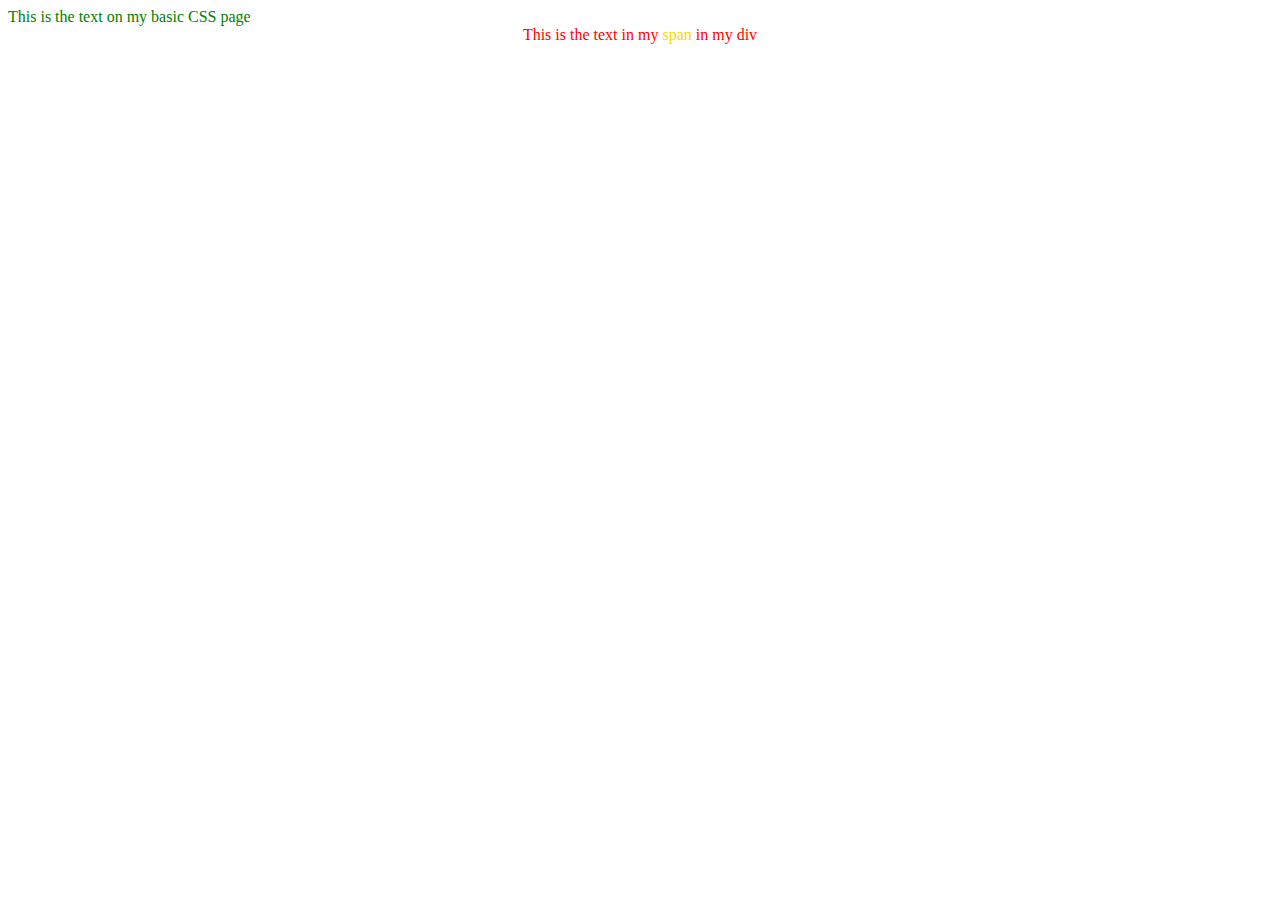
==== index.html @ 0173abcc "Add files via upload" ====
<!DOCTYPE html>
<html lang="en">
<head>
   
    <title>Basic CSS</title>
    <style>
        body{
            color:green;
        }
        div{
            color:red;
            text-align: center;
        }
        span{
            color:gold;
        }
    </style>
</head>
<body onload="initialize();">
    This is the text on my basic CSS page

    <div>
        This is the text in my <span>span</span> in my div
    </div>
</body>
</html>
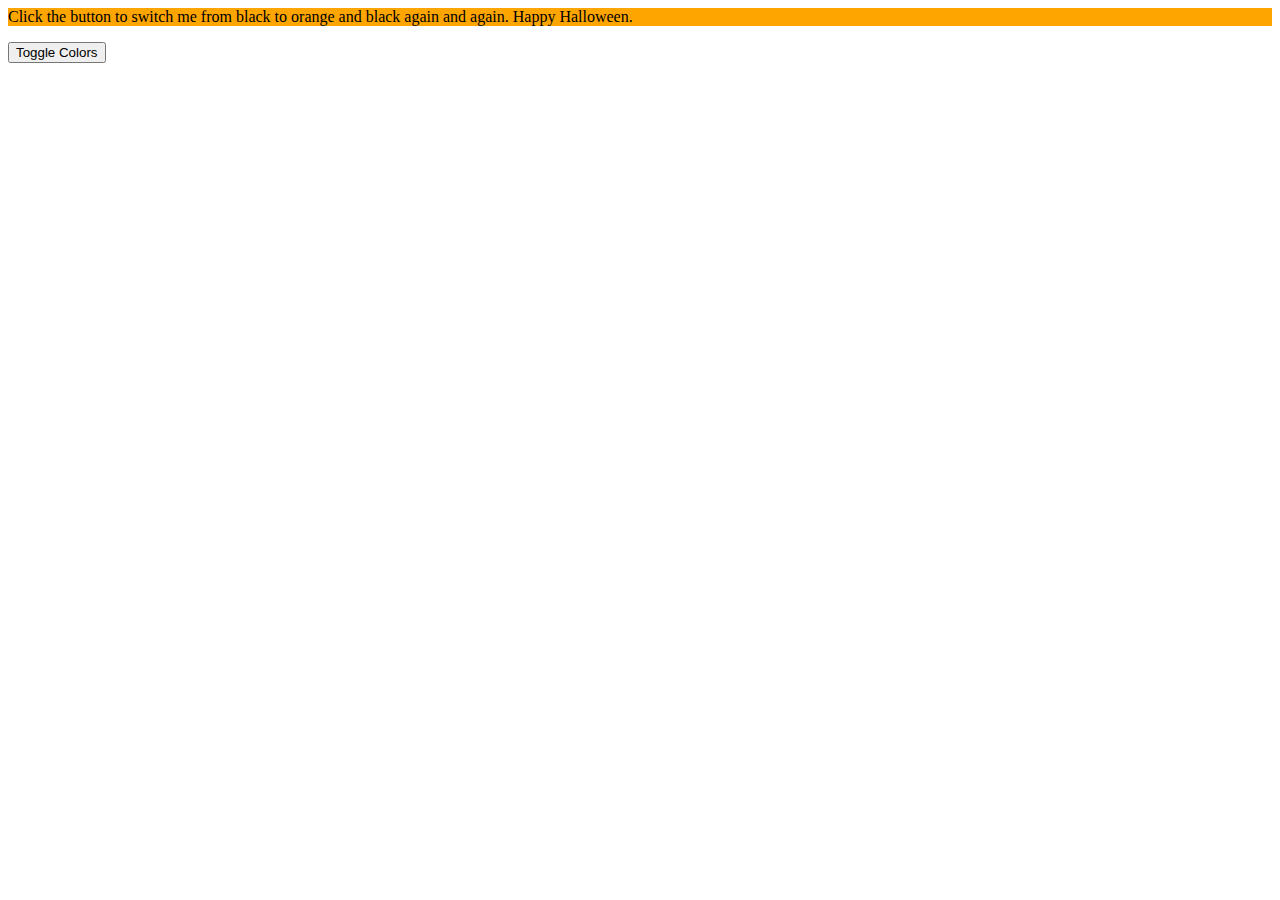
==== commit 508304ac: "Add files via upload" ====
--- a/index.html
+++ b/index.html
@@ -1,26 +1,74 @@
-<!DOCTYPE html>
-<html lang="en">
-<head>
-   
-    <title>Basic CSS</title>
-    <style>
-        body{
-            color:green;
-        }
-        div{
-            color:red;
-            text-align: center;
-        }
-        span{
-            color:gold;
-        }
-    </style>
-</head>
-<body onload="initialize();">
-    This is the text on my basic CSS page
-
-    <div>
-        This is the text in my <span>span</span> in my div
-    </div>
-</body>
+<!DOCTYPE html>
+<html lang="en">
+<head>
+   
+    <title>Basic CSS</title>
+    <style>
+        body{
+            color:green;
+        }
+        div{
+            color:rgb(0, 0, 0);
+            background-color: orange;
+     
+        }
+        span{
+            color:gold;
+        }
+        img{
+            /* width: 100%; */
+            float: left;
+            padding-right: 20px;
+        }
+    </style>
+    <script>
+        function initialize(){
+            halloweenText= document.getElementById("colordiv")
+            fore ="black";
+            back ="orange";
+        }
+
+        function togglecolor(){
+        }
+    </script>
+</head>
+<body onload="initialize();">
+    <!-- This is the text on my basic CSS page -->
+    <div id="colordiv"> 
+        Click the button to switch me from black to orange and black again and again. 
+        Happy Halloween.
+        <!-- <img src = "doctor who.jpg" />
+        <span>
+             
+Fall is the season for all senses. The feel of cooler temperatures after a long summer. 
+A warm, visually pleasing palate of reds, oranges and browns. The taste of pumpkin spice in everything. 
+The sound of crunching leaves underfoot. The smell of woodsmoke. The many elements of autumn either intrinsically 
+deliver happiness or trigger memories of past joy from which we can keep taking bites, as from a freshly baked apple pie.
+While we celebrate the seasonal joys, we should remind ourselves that they are blazes on a trail that goes deep into a 
+beautiful forest of wisdom and meaning. Like spring, fall is a season of transition, a reminder of the value of change, 
+in this case from bright, buzzing, verdant summer toward the dark, quiet calm of winter. It's a journey inward; first experiential,
+then intellectual and finally into the collective unconscious.
+
+The most boring article about writing you’ll ever read: That’s the title of this article and I wouldn’t blame you for thinking it 
+was clickbait. But, I’m going to tell you something that might surprise you: not all writing advice articles are terrible. In fact, 
+some of them can be quite useful! If they seem boring at first glance, it’s probably because they’re authored by writers who know that
+most people won’t read an article about let’s say “editing” unless it’s engaging and funny. The following is the most boring article about
+writing you will ever read. It may even be longer than any other boring article about writing. If you are looking for a fun, entertaining 
+read on how to write a great novel or short story, this is not it.
+        </span> -->
+    </div>
+
+    <p>
+        <button>Toggle Colors</button>
+    </p>
+    <!-- <hr/>
+    <h1>Old Doctors</h1>
+    <img src="images/jon pertwee.jpg"/>
+    <img src="images/tom baker.jpg"/>
+    <img src="images/matt smith.jpg" -->
+
+    <!-- <div> -->
+        <!-- This is the text in my <span>span</span> in my div -->
+    <!-- </div> -->
+</body>
 </html>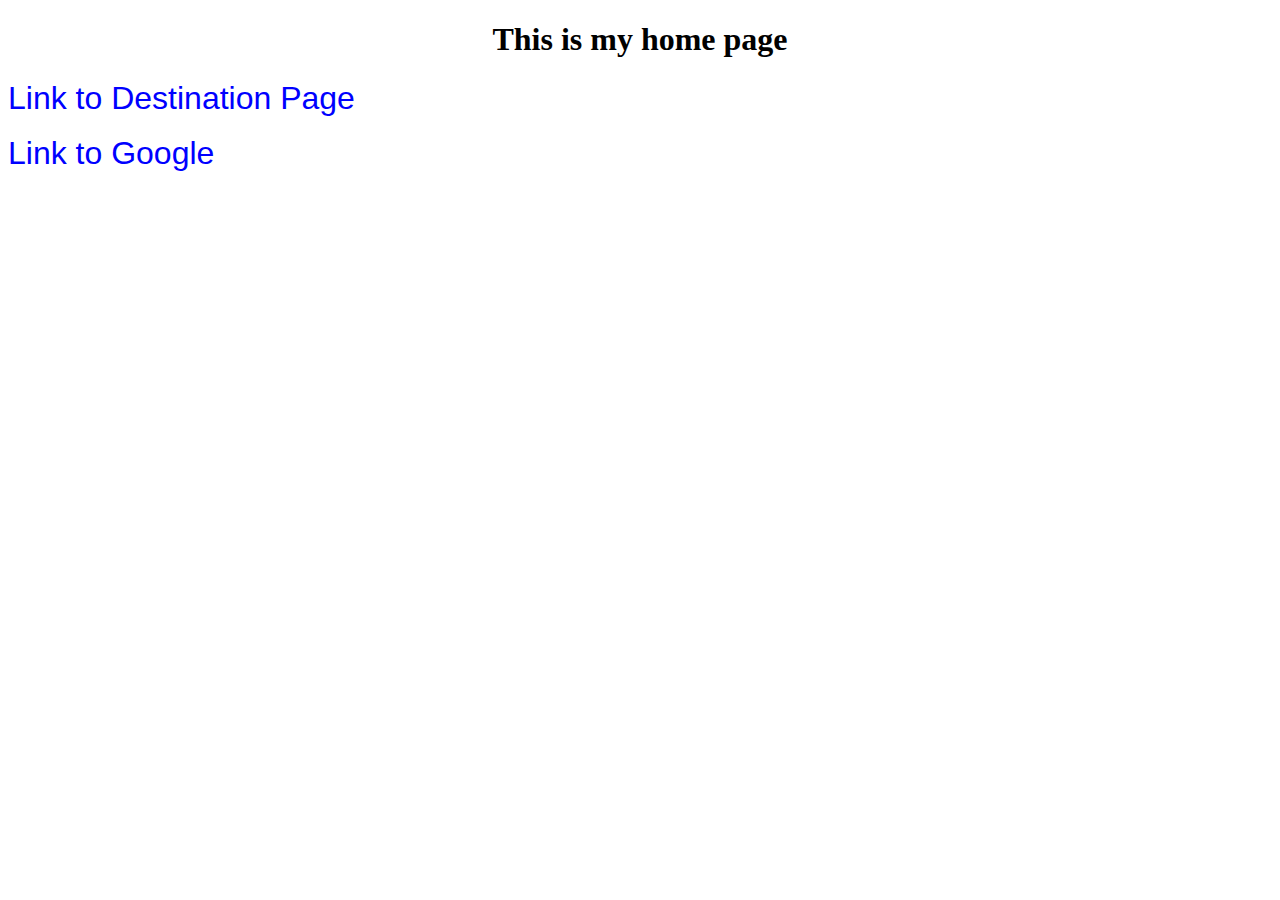
==== commit b5e985d4: "Add files via upload" ====
--- a/index.html
+++ b/index.html
@@ -4,39 +4,102 @@
    
     <title>Basic CSS</title>
     <style>
-        body{
+        /* body{
             color:green;
-        }
-        div{
+        } */
+        /* div{
             color:rgb(0, 0, 0);
             background-color: orange;
-     
+           
+            font: bold 24pt comic sans ms;
+            text-decoration: underline wavy green;
         }
         span{
             color:gold;
         }
         img{
-            /* width: 100%; */
+            width: 100%;
             float: left;
             padding-right: 20px;
+        } */
+        a{
+            font: 24pt arial;
+            color: blue;
+            text-decoration: none;
         }
     </style>
+    <link rel="stylesheet" href="style.css"/>
+    <script src="utilities.js"> </script>
     <script>
         function initialize(){
-            halloweenText= document.getElementById("colordiv")
-            fore ="black";
-            back ="orange";
+            // halloweenText= document.getElementById("colordiv")
+            // fore ="black";
+            // back ="orange";
+            // textWidth =100;
+            textOutput = document.getElementById("textdiv");
+            fontSizeOutput = document.getElementById("sizeout");
+            numberOutput = document.getElementById("numout");
+            rndNum = 0;
+            display();
+
+            fontSize = 24;
         }
 
         function togglecolor(){
+            var tmp = fore;
+            fore = back;
+            back = tmp;
+            display();
+        }
+        function display(){
+            // halloweenText.style.color = fore;
+            // halloweenText.style.backgroundColor = back;
+            // halloweenText.style.width = textWidth + "%";
+
+            // fontSizeOutput.innerHTML = fontSize;
+            // textOutput.style.fontSize = fontSize + "pt";
+            numberOutput.innerHTML = rndNum;
+        }
+        function changeWidth(w){
+            textWidth = w;
+            display();
+        }
+
+        function modifyFontSize(mod){
+            fontSize +=mod;
+            if (fontSize < 4)
+                fontSize = 4;
+
+                display();
+        }
+        function changeNumber(){
+            rndNum = getRandomInteger(1,10);
+            display();
         }
     </script>
 </head>
 <body onload="initialize();">
+   
+    <h1>This is my home page</h1>
+    <a href = "destination.html">Link to Destination Page</a><br />
+    <br />
+    <a href="http://google.com" target = "_blank">Link to Google</a>
+    <!-- <h1>This is my page about external files</h1>
+    <p id="numout"></p>
+    <button onclick ="changeNumber();">Change the number</button> -->
+    <!-- <div id="textdiv">
+        I am a wonderful example of how fonts work!
+    </div>
+    <hr/>
+    <p>
+        <div>Current font size: <span id = "sizeout"></span>point</div>
+        <button onclick = "modifyFontSize(1);">Font Size ++</button>
+        <button onclick="modifyFontSize(-1);">Font Size --</button>
+    </p> -->
     <!-- This is the text on my basic CSS page -->
-    <div id="colordiv"> 
+    <!-- <div id="colordiv"> 
         Click the button to switch me from black to orange and black again and again. 
-        Happy Halloween.
+        Happy Halloween. -->
         <!-- <img src = "doctor who.jpg" />
         <span>
              
@@ -56,11 +119,15 @@
 writing you will ever read. It may even be longer than any other boring article about writing. If you are looking for a fun, entertaining 
 read on how to write a great novel or short story, this is not it.
         </span> -->
-    </div>
+    <!-- </div> -->
 
-    <p>
-        <button>Toggle Colors</button>
-    </p>
+    <!-- <p>
+        <button onclick = "toggleColor();">Toggle Colors</button>
+        <button onclick = "changeWidth(25);">25% width</button>
+        <button onclick = "changeWidth(50);">50% width</button>
+        <button onclick = "changeWidth(75);">75% width</button>
+        <button onclick = "changeWidth(100);">100% width</button>
+    </p> -->
     <!-- <hr/>
     <h1>Old Doctors</h1>
     <img src="images/jon pertwee.jpg"/>
--- a/style.css
+++ b/style.css
@@ -0,0 +1,12 @@
+h1{
+    text-align: center;
+}
+
+p{
+    font: bold 16pt arial;
+}
+
+button{
+    background-color: red;
+    font: 14pt comic sans ms;
+}